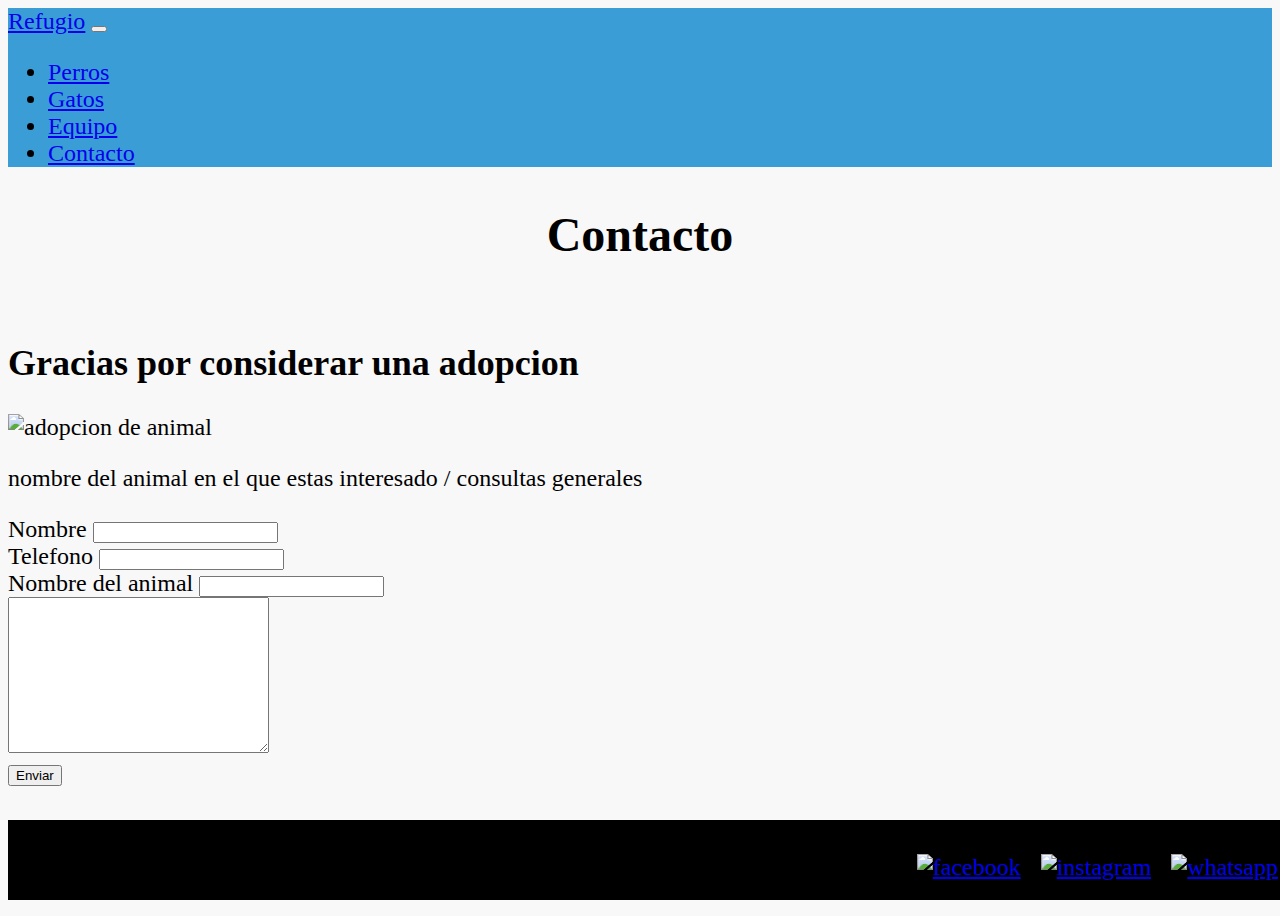
==== pages/contacto.html @ 16ee7780 "first commit" ====
<!DOCTYPE html>
<html lang="en">
<head>
    <meta charset="UTF-8">
    <meta http-equiv="X-UA-Compatible" content="IE=edge">
    <meta name="viewport" content="width=device-width, initial-scale=1.0">
    <title>Document</title>
    <link href="https://cdn.jsdelivr.net/npm/bootstrap@5.3.0-alpha1/dist/css/bootstrap.min.css" rel="stylesheet" integrity="sha384-GLhlTQ8iRABdZLl6O3oVMWSktQOp6b7In1Zl3/Jr59b6EGGoI1aFkw7cmDA6j6gD" crossorigin="anonymous">
    <link rel="stylesheet" href="/css/style.css">
</head>

<body>
    <header class="header">  
        <nav class="navbar navbar-expand-lg bg-body-tertiary">
            <div class="container-fluid">
              <a class="navbar-brand" href="/index.html">Refugio</a>
              <button class="navbar-toggler" type="button" data-bs-toggle="collapse" data-bs-target="#navbarNav" aria-controls="navbarNav" aria-expanded="false" aria-label="Toggle navigation">
                <span class="navbar-toggler-icon"></span>
              </button>
              <div class="collapse navbar-collapse" id="navbarNav">
                <ul class="navbar-nav">
                  <li class="nav-item">
                    <a class="nav-link active" aria-current="page" href="./perros.html">Perros</a>
                  </li>
                  <li class="nav-item">
                    <a class="nav-link" href="./pages/gatos.html">Gatos</a>
                  </li>
                  <li class="nav-item">
                    <a class="nav-link" href="./pages/equipo.html">Equipo</a>
                  </li>
                  <li class="nav-item">
                    <a class="nav-link" href="#">Contacto</a>
                  </li>
                  
                </ul>
              </div>
            </div>
          </nav>
    </header>
    <!-- main -->
    <main>
        <h1>Contacto</h1>

        <div class="contactoAdopcion">
            <h2>Gracias por considerar una adopcion</h2>
            <img src="https://cf.ltkcdn.net/cats/kittens/images/std/319921-800x533-adopt-a-kitten.jpg" alt="adopcion de animal">
            <p class="contactoTxt">
                nombre del animal en el que estas interesado / consultas generales
            </p>
        </div>

        <div class="formAdopcion">
            <form action="">
                <label for="name">Nombre</label>
                <input type="text" name="name" id="name">
                <br>
                <label for="telefono">Telefono</label>
                <input type="text" name="telefono" id="telefono">
                <br>
                <label for="animal">Nombre del animal</label>
                <input type="text" name="animal" id="animal">
                <br>
                <textarea name="" id="" cols="30" rows="10"></textarea>
                <br>
                <input type="submit" value="Enviar">
            </form>
        </div>
    </main>

    <!-- footer -->

    <footer>
        <ul class="social_media_icons">
            <li><a href="https://www.facebook.com/"><img class="img_footer"
                  src="https://upload.wikimedia.org/wikipedia/commons/thumb/5/51/Facebook_f_logo_%282019%29.svg/2048px-Facebook_f_logo_%282019%29.svg.png"
                  alt="facebook"></a></li>
            <li><a href="https://www.instagram.com/"><img class="img_footer"
                  src="https://i0.wp.com/eltallerdehector.com/wp-content/uploads/2022/06/cd939-logo-instagram-png.png?fit=512%2C512&ssl=1"
                  alt="instagram"></a></li>
            <li><a href="https://web.whatsapp.com/"><img class="img_footer"
                  src="https://upload.wikimedia.org/wikipedia/commons/thumb/6/6b/WhatsApp.svg/479px-WhatsApp.svg.png"
                  alt="whatsapp"></a></li>  
          </ul>       
    </footer>
    
    <!--sc-->
    <script src="https://cdn.jsdelivr.net/npm/bootstrap@5.3.0-alpha1/dist/js/bootstrap.bundle.min.js" integrity="sha384-w76AqPfDkMBDXo30jS1Sgez6pr3x5MlQ1ZAGC+nuZB+EYdgRZgiwxhTBTkF7CXvN" crossorigin="anonymous"></script>
</body>
</html>
---- css/style.css ----
body {
  background-color: rgb(248 248 248);
  font-size: 1.5rem;
  height: 100vh;
}

nav {
  background-color: rgb(58, 157, 214);
}


h1 {
  text-align: center;
  margin-top: 40px;
  margin-bottom: 80px;
  font-size: 3rem;
}

/* Index */

.principal {
  display: flex;
  justify-content: center;
  align-items: center;
  margin: 50px;
  
}
.principal img {
  margin-right: 50px;
}

.principal_txt_p {
  width: 300px;
  height: 200px;
  margin: 0px 50px;
}

/* Card Containers*/

.card {
  margin-left: 25px;
  margin-top: 25PX;
}


/* Footer */

footer {
    background-color: black;
    margin-top: 50PX;
    height: 80px;
    width: 100%;
    bottom: 0;
    position: fixed;
  }
  
  .social_media_icons {
    display: flex;
    flex-direction: row;
    justify-content: flex-end;
  }
  
  .social_media_icons li {
    list-style: none;
    margin: 10px;
  }
  
  .img_footer {
    width: 50px;
    height: 50px;
  }
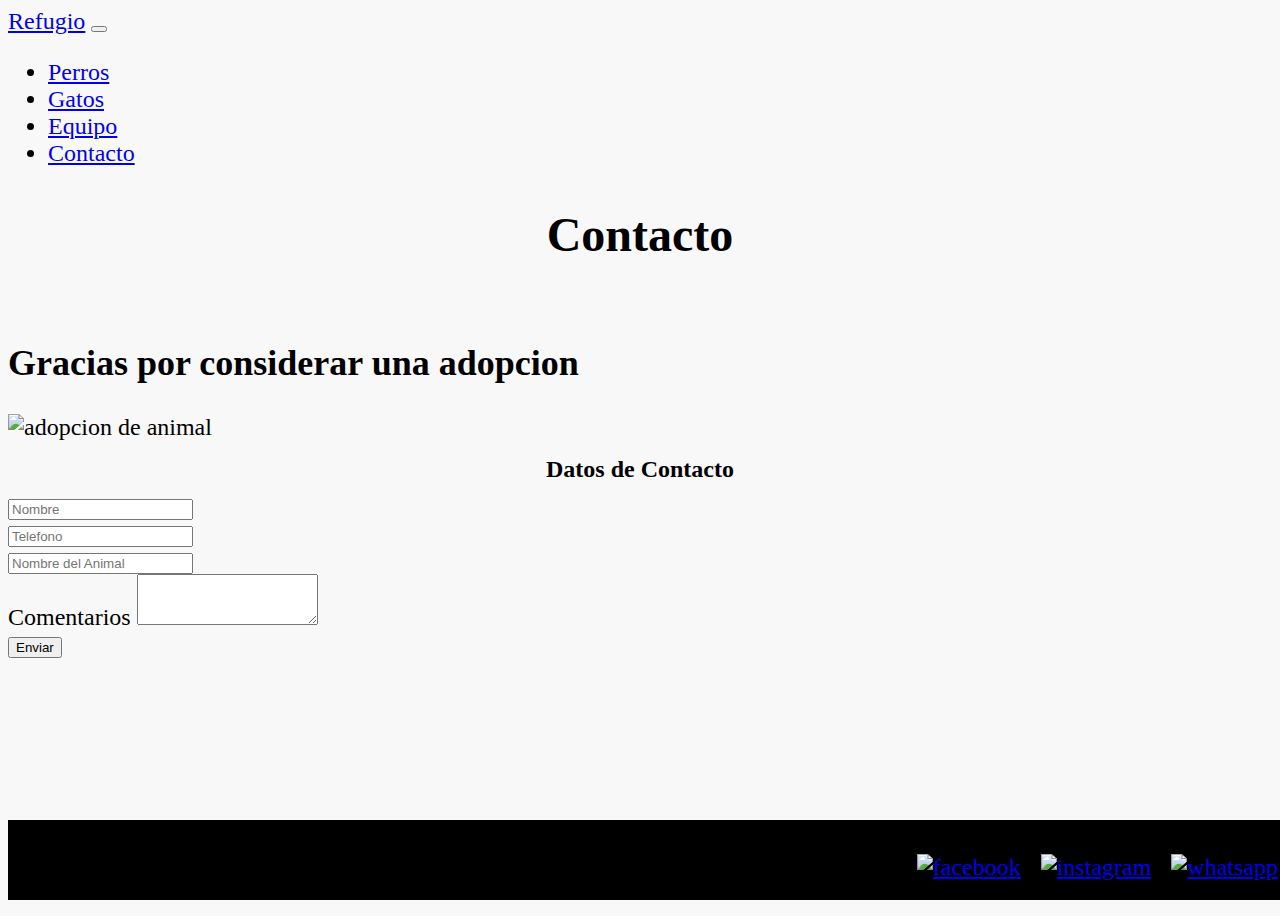
==== commit d7a60b46: "se agrego la informacion faltante" ====
--- a/pages/contacto.html
+++ b/pages/contacto.html
@@ -20,13 +20,13 @@
               <div class="collapse navbar-collapse" id="navbarNav">
                 <ul class="navbar-nav">
                   <li class="nav-item">
-                    <a class="nav-link active" aria-current="page" href="./perros.html">Perros</a>
+                    <a class="nav-link active" aria-current="page" href="/perros.html">Perros</a>
                   </li>
                   <li class="nav-item">
-                    <a class="nav-link" href="./pages/gatos.html">Gatos</a>
+                    <a class="nav-link" href="/pages/gatos.html">Gatos</a>
                   </li>
                   <li class="nav-item">
-                    <a class="nav-link" href="./pages/equipo.html">Equipo</a>
+                    <a class="nav-link" href="/pages/equipo.html">Equipo</a>
                   </li>
                   <li class="nav-item">
                     <a class="nav-link" href="#">Contacto</a>
@@ -37,34 +37,52 @@
             </div>
           </nav>
     </header>
+
     <!-- main -->
     <main>
         <h1>Contacto</h1>
 
-        <div class="contactoAdopcion">
-            <h2>Gracias por considerar una adopcion</h2>
-            <img src="https://cf.ltkcdn.net/cats/kittens/images/std/319921-800x533-adopt-a-kitten.jpg" alt="adopcion de animal">
-            <p class="contactoTxt">
-                nombre del animal en el que estas interesado / consultas generales
-            </p>
+        <div class=" container contacto_adopcion">
+          <div class="row">
+            <div class="col-lg-6 col-sm-12">
+              <h2>Gracias por considerar una adopcion</h2>
+            </div>
+              <div class="col-lg-6 col-sm-12">
+                <img src="https://cf.ltkcdn.net/cats/kittens/images/std/319921-800x533-adopt-a-kitten.jpg" class="rounded" alt="adopcion de animal">  
+              </div>
+          </div>           
         </div>
 
-        <div class="formAdopcion">
-            <form action="">
-                <label for="name">Nombre</label>
-                <input type="text" name="name" id="name">
-                <br>
-                <label for="telefono">Telefono</label>
-                <input type="text" name="telefono" id="telefono">
-                <br>
-                <label for="animal">Nombre del animal</label>
-                <input type="text" name="animal" id="animal">
-                <br>
-                <textarea name="" id="" cols="30" rows="10"></textarea>
-                <br>
-                <input type="submit" value="Enviar">
-            </form>
-        </div>
+
+        <h4>Datos de Contacto</h4>
+       
+        <section class="container">
+          <div class="row g-3">
+            <div class="col">
+              <input type="text" class="form-control" placeholder="Nombre" aria-label="Nombre">
+            </div>
+            <div class="col">
+              <input type="text" class="form-control" placeholder="Telefono" aria-label="Telefono">
+            </div>
+          </div>
+          <div class="mb-3">
+            <label for="exampleFormControlInput1" class="form-label"></label>
+            <input type="text" class="form-control" placeholder="Nombre del Animal" aria-label="Nombre del Animal">
+          </div>
+          <div class="mb-3">
+            <label for="exampleFormControlTextarea1" class="form-label">Comentarios</label>
+            <textarea class="form-control" id="exampleFormControlTextarea1" rows="3"></textarea>
+          </div>
+          
+            <button type="submit" class="btn btn-primary mt-3 mb-5">Enviar</button>
+          
+        </section>
+          
+        
+  
+
+
+
     </main>
 
     <!-- footer -->
--- a/css/style.css
+++ b/css/style.css
@@ -3,10 +3,6 @@
   background-color: rgb(248 248 248);
   font-size: 1.5rem;
   height: 100vh;
-}
-
-nav {
-  background-color: rgb(58, 157, 214);
 }
 
 
@@ -28,6 +24,8 @@
 }
 .principal img {
   margin-right: 50px;
+ 
+  
 }
 
 .principal_txt_p {
@@ -43,6 +41,38 @@
   margin-top: 25PX;
 }
 
+.card_container_main{
+  text-align: center;
+  font-size: 1.1rem;
+}
+
+.li_card {
+  list-style: none;
+}
+
+
+/* Equipo */ 
+
+
+.main_equipo img {
+
+  justify-content: center;
+  align-items: center;
+  height: 80px;
+  width: 80px;
+}
+
+/* Contacto */
+
+h4 {
+  text-align: center;
+  margin-top: 15px;
+  margin-bottom: 10px;
+}
+
+.contacto_adopcion img {
+  height: 300px;
+}
 
 /* Footer */
 
